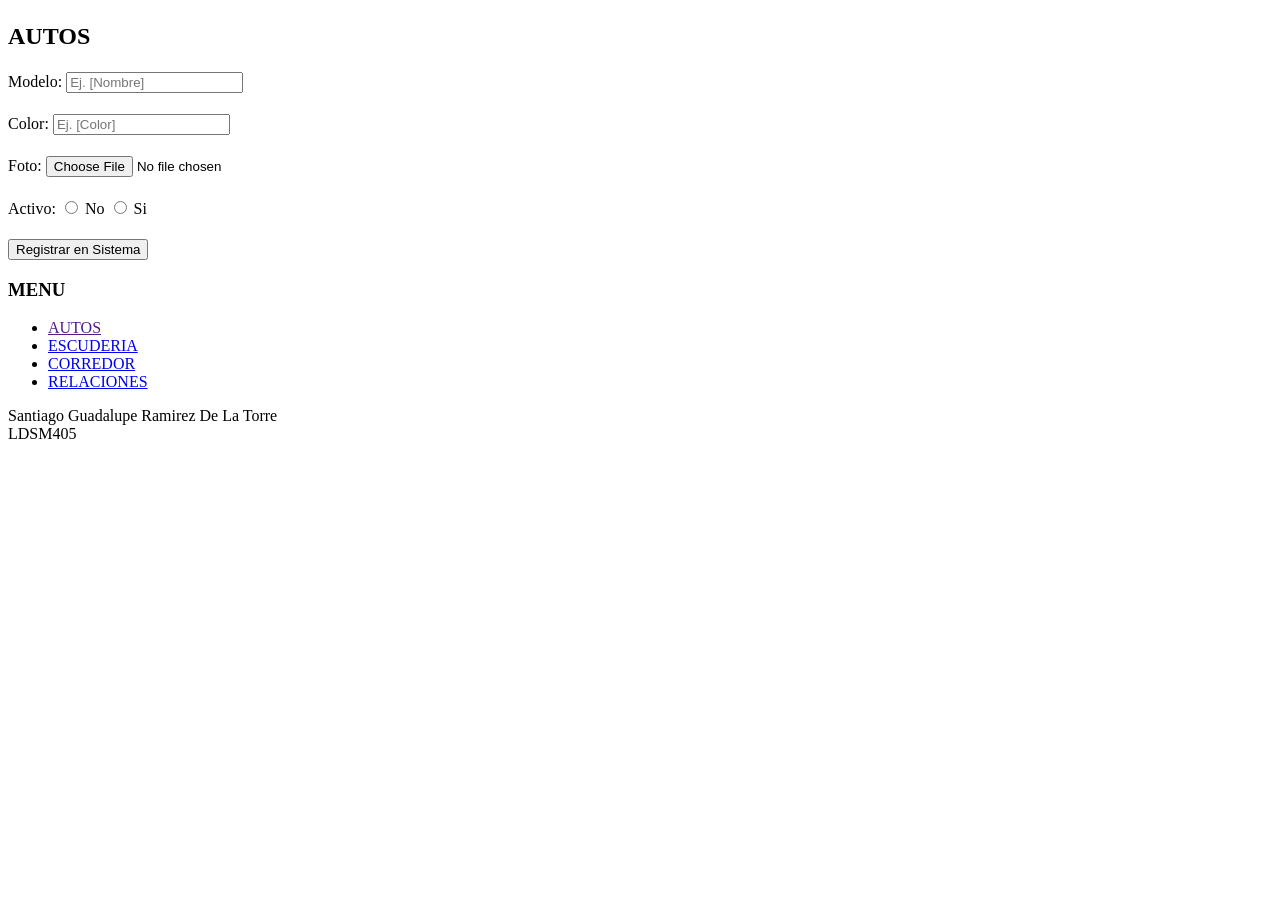
==== index2.html @ 540d5aaf "Add files via upload" ====
<!DOCTYPE html>
<html lang="es">
    <head>
        <meta charset="UTF-8">
        <title>AUTOS</title>
        <link rel="stylesheet" href="css/estilo.css"> 
        <link href="https://fonts.googleapis.com/css2?family=Bebas+Neue&family=Roboto+Condensed:wght@300;400;700&display=swap" rel="stylesheet">
    </head>
    <body>
        <div class="contenedor1">
            <div class="contenido">
                <header class="Galeria">
                    <h2>ㅤㅤㅤAUTOS</h2>
                    <article>
                         <form name="datos_usuario" method="post" action="#" enctype="multipart/form-data"> 
                        <div id="datoss" class="datoss">
                            <div>
                                <label>Modelo: </label>
                                <input type="text" id="modelo" placeholder="Ej. [Nombre]"/> 
                            </div>
                            <div>
                                <label>ㅤ</label>
                            </div>
                            <div>
                                <label>Color: </label>
                                <input type="text" id="color" placeholder="Ej. [Color]"/> 
                            </div>
                            <div>
                                <label>ㅤ</label>
                            </div>
                            <div>
                                <label>Foto: </label>
                                <input type="file" id="imagen" />
                            </div>
                            <div>
                                <label>ㅤ</label>
                            </div>
                             <div id="Activo">
                                <label>Activo: </label>
                                <input type="radio" name="op" value="No"/> No
                                <input type="radio" name="op" value="Si"/> Si 
                            </div>
                        </div>
                              <div>
                                <label>ㅤ</label>
                            </div>
                    <button type="button" id="boton" onclick="mi_metodo()">Registrar en Sistema</button>
                </form>
                    </article>
                </header>
            </div> 
            
<aside class="menuLateral">
    <h3>MENU</h3>
    <ul>
        <li><a href="">AUTOS</a></li>
        <li><a href="#">ESCUDERIA</a></li>
        <li><a href="#">CORREDOR</a></li>
        <li><a href="#">RELACIONES</a></li>
    </ul>
</aside>
        </div>  
       
        <footer class="conFooter">
            <div class="footerIzq">
                <div class="opFooter">
                    <a>Santiago Guadalupe Ramirez De La Torre</a>
                </div>
                <div class="gogle">
                    <a>LDSM405</a>
                </div>
            </div>
        </footer>
        <script src="JAVAS/Funcionalidad.js"></script>
    </body>
</html>
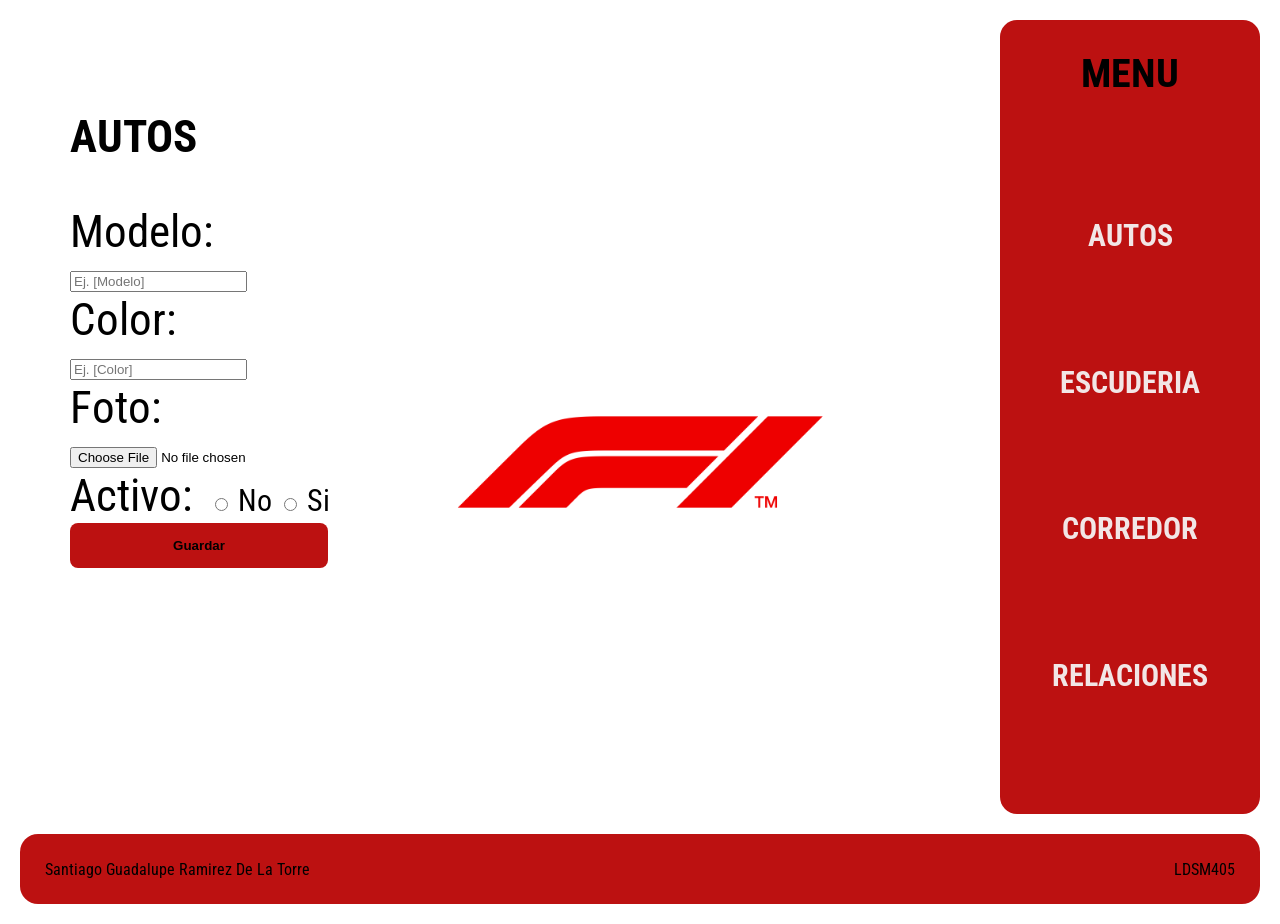
==== commit eadc3719: "Add files via upload" ====
--- a/index2.html
+++ b/index2.html
@@ -13,39 +13,31 @@
                     <h2>ㅤㅤㅤAUTOS</h2>
                     <article>
                          <form name="datos_usuario" method="post" action="#" enctype="multipart/form-data"> 
-                        <div id="datoss" class="datoss">
-                            <div>
-                                <label>Modelo: </label>
-                                <input type="text" id="modelo" placeholder="Ej. [Nombre]"/> 
-                            </div>
-                            <div>
-                                <label>ㅤ</label>
-                            </div>
-                            <div>
-                                <label>Color: </label>
-                                <input type="text" id="color" placeholder="Ej. [Color]"/> 
-                            </div>
-                            <div>
-                                <label>ㅤ</label>
-                            </div>
-                            <div>
-                                <label>Foto: </label>
-                                <input type="file" id="imagen" />
-                            </div>
-                            <div>
-                                <label>ㅤ</label>
-                            </div>
-                             <div id="Activo">
-                                <label>Activo: </label>
-                                <input type="radio" name="op" value="No"/> No
-                                <input type="radio" name="op" value="Si"/> Si 
-                            </div>
-                        </div>
-                              <div>
-                                <label>ㅤ</label>
-                            </div>
-                    <button type="button" id="boton" onclick="mi_metodo()">Registrar en Sistema</button>
-                </form>
+    <div class="datoss">
+        <div>
+            <label>Modelo:</label><br>
+            <input type="text" id="modelo" placeholder="Ej. [Modelo]"/> 
+        </div>
+        
+        <div>
+            <label>Color:</label><br>
+            <input type="text" id="color" placeholder="Ej. [Color]"/> 
+        </div>
+
+        <div>
+            <label>Foto:</label><br>
+            <input type="file" id="imagen" />
+        </div>
+
+        <div id="Activo">
+            <label>Activo:</label>
+            <input type="radio" name="activo" value="No"/> No
+            <input type="radio" name="activo" value="Si"/> Si 
+        </div>
+    </div>
+
+    <button type="button" id="boton" onclick="guardarAutos()">Guardar</button>
+</form>
                     </article>
                 </header>
             </div> 
@@ -53,7 +45,7 @@
 <aside class="menuLateral">
     <h3>MENU</h3>
     <ul>
-        <li><a href="">AUTOS</a></li>
+        <li><a href="#">AUTOS</a></li>
         <li><a href="#">ESCUDERIA</a></li>
         <li><a href="#">CORREDOR</a></li>
         <li><a href="#">RELACIONES</a></li>
--- a/css/estilo.css
+++ b/css/estilo.css
@@ -0,0 +1,148 @@
+body {
+    font-family: "Roboto Condensed", sans-serif;
+    margin: 0;
+    background-color: #ffffff;
+    background-image: url('../imagenes/logo-F1.png');
+    background-repeat: no-repeat;
+    background-position: center;
+    background-size: 380px;
+}
+
+.contenedor1 {
+    display: flex;
+    gap: 20px;
+    align-items: stretch; 
+    margin: 20px;
+}
+
+.contenido {
+    width: 80%;
+    text-align: center;
+}
+.datoss{
+        font-family: "Roboto Condensed", sans-serif;
+}
+.Galeria {
+    font-family: "Roboto Condensed", sans-serif;
+    font-size: 30px;
+    padding: 50px; 
+    color:rgb(0, 0, 0);
+    text-align: left;
+}
+#boton {
+    width: 30%;
+    padding: 15px;
+    background-color: #bc1111;
+    color: #000000;
+    font-weight: bold;
+    border: none;
+    border-radius: 8px;
+    cursor: pointer;
+    background-position: center;
+}
+
+.cubo {
+    background-color: #bc1111e3;
+    margin: 10px;
+    width: 20%;
+    height: 150px;
+    vertical-align: top;
+    display: inline-block;
+    line-height: 60px;
+    font-size: 12px;
+    color: rgb(0, 0, 0); 
+    text-align: start;
+    overflow: hidden;
+}
+
+.menuLateral {
+    width: 20%; 
+    background-color: #bc1111fe;
+    text-align: center;
+    border-radius: 17px;
+    padding: 10px;
+    height: 774px;
+    display: flex;
+    flex-direction: column;
+}
+
+.menuLateral h3 {
+    font-size: 40px;
+    margin-top: 20px;
+    margin-bottom: 10px;
+}
+
+.menuLateral ul {
+    list-style: none;
+    padding: 0;
+    margin: 0;
+    display: flex;
+    flex-direction: column;
+    justify-content: space-evenly;
+    flex-grow: 1;
+}
+
+.menuLateral a {
+    color: rgb(242, 230, 230);
+    text-decoration: none;
+    font-size: 30px;
+    font-weight: bold;
+    display: block;
+}
+
+.cubos {
+    margin-top: 20px;
+    display: flex;
+    gap: 10px;
+    align-items: stretch;
+}
+
+.cuboMini {
+    display: flex;
+    align-items: center;
+    justify-content: center;
+    gap: 8px;
+    margin-top: 10px;
+}
+
+.conFooter {
+    margin-top: 20px;
+    display: flex;
+    gap: 20px;
+    margin-left: 20px;
+    margin-right: 20px;
+    margin-bottom: 20px;
+}
+
+.footerIzq {
+    width: 100%;
+    background-color: #bc1111;
+    border-radius: 18px;
+    padding: 15px 25px;
+    display: flex;
+    justify-content: space-between;
+    align-items: center;
+    height: 70px;    
+    box-sizing: border-box;
+}
+
+fieldset {
+    display: block;
+    min-inline-size: min-content;
+    margin-inline: 2px;
+    border-width: 2px;
+    border-style: groove;
+    border-color: threedface;
+    border-image: none;
+    padding-block: 0.35em 0.625em;
+    padding-inline: 0.75em;
+    width: 95%;
+}
+
+label {
+    font-size: 45px;
+    margin-right: 10px;
+    font-family: "Roboto Condensed", sans-serif;
+    margin-bottom: 70px;
+    color:rgb(0, 0, 0);
+}
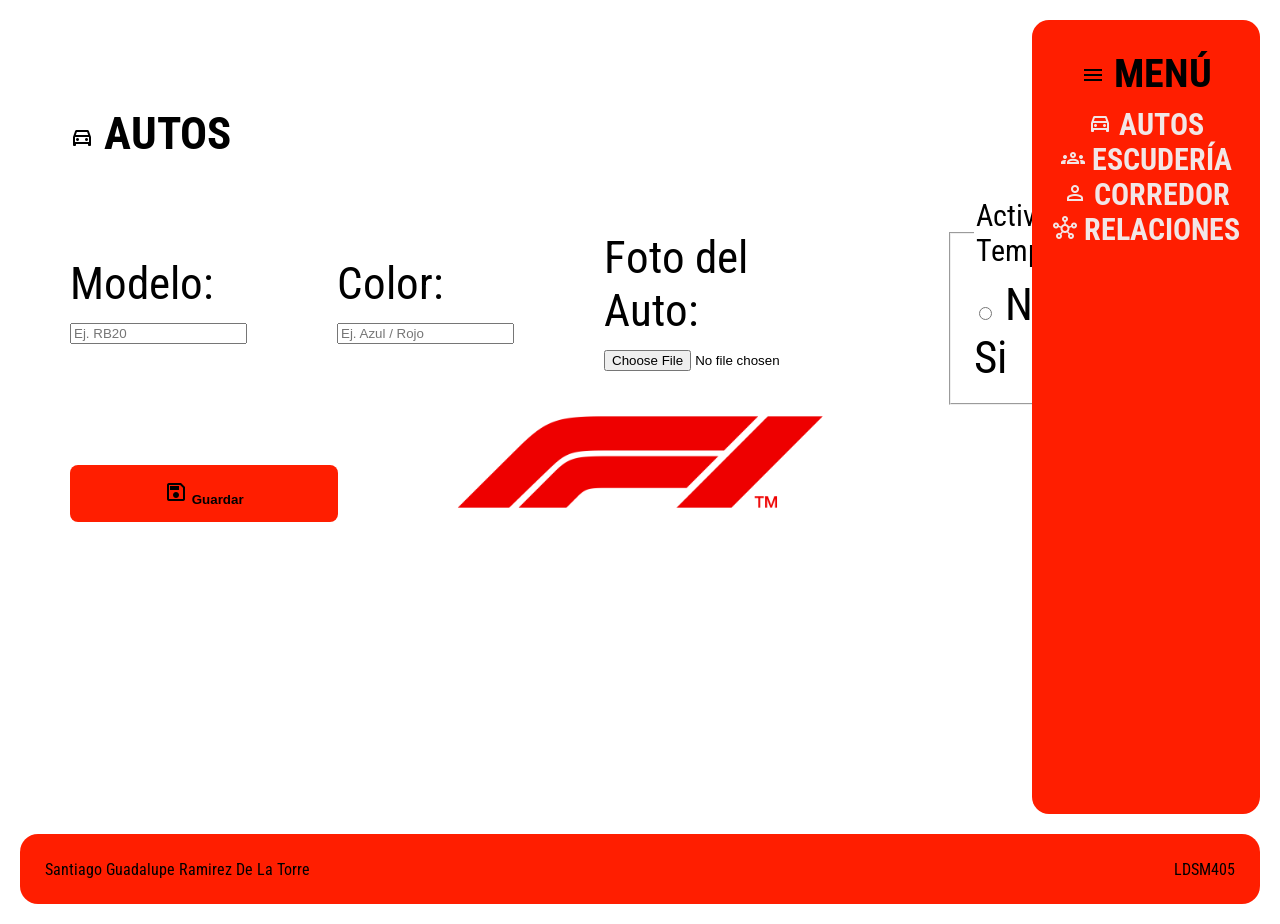
==== commit d934c539: "Add files via upload" ====
--- a/index2.html
+++ b/index2.html
@@ -2,67 +2,76 @@
 <html lang="es">
     <head>
         <meta charset="UTF-8">
+        <meta name="viewport" content="width=device-width, initial-scale=1.0">
         <title>AUTOS</title>
         <link rel="stylesheet" href="css/estilo.css"> 
+
         <link href="https://fonts.googleapis.com/css2?family=Bebas+Neue&family=Roboto+Condensed:wght@300;400;700&display=swap" rel="stylesheet">
+        <link rel="stylesheet" href="https://fonts.googleapis.com/css2?family=Material+Symbols+Outlined:opsz,wght,FILL,GRAD@24,400,0,0" />
     </head>
     <body>
-        <div class="contenedor1">
-            <div class="contenido">
+        <main class="contenedor1">
+            <section class="contenido">
                 <header class="Galeria">
-                    <h2>ㅤㅤㅤAUTOS</h2>
-                    <article>
-                         <form name="datos_usuario" method="post" action="#" enctype="multipart/form-data"> 
-    <div class="datoss">
-        <div>
-            <label>Modelo:</label><br>
-            <input type="text" id="modelo" placeholder="Ej. [Modelo]"/> 
-        </div>
-        
-        <div>
-            <label>Color:</label><br>
-            <input type="text" id="color" placeholder="Ej. [Color]"/> 
-        </div>
+                    <h2><span class="material-symbols-outlined">directions_car</span> AUTOS</h2>
+                    <article class="formularioContenedor">
+                        <form name="datos_autos" action="#"> 
+                            <section class="datoss">
+                                <section class="campo">
+                                    <label for="modelo">Modelo:</label>
+                                    <input type="text" id="modelo" placeholder="Ej. RB20"/> 
+                                </section>
 
-        <div>
-            <label>Foto:</label><br>
-            <input type="file" id="imagen" />
-        </div>
+                                <section class="campo">
+                                    <label for="color">Color:</label>
+                                    <input type="text" id="color" placeholder="Ej. Azul / Rojo"/> 
+                                </section>
 
-        <div id="Activo">
-            <label>Activo:</label>
-            <input type="radio" name="activo" value="No"/> No
-            <input type="radio" name="activo" value="Si"/> Si 
-        </div>
-    </div>
+                                <section class="campo">
+                                    <label for="imagen">Foto del Auto:</label>
+                                    <input type="file" id="imagen" />
+                                </section>
 
-    <button type="button" id="boton" onclick="guardarAutos()">Guardar</button>
-</form>
+                                <fieldset class="campoRadio">
+                                    <legend>Activo en Temporada:</legend>
+                                    <label><input type="radio" name="activo" value="No"/> No</label>
+                                    <label><input type="radio" name="activo" value="Si"/> Si</label>
+                                </fieldset>
+                            </section>
+
+                            <button type="button" id="boton" onclick="guardarAutos()">
+                                <span class="material-symbols-outlined">save</span> Guardar </button>
+                        </form>
                     </article>
                 </header>
-            </div> 
+            </section> 
             
-<aside class="menuLateral">
-    <h3>MENU</h3>
-    <ul>
-        <li><a href="#">AUTOS</a></li>
-        <li><a href="#">ESCUDERIA</a></li>
-        <li><a href="#">CORREDOR</a></li>
-        <li><a href="#">RELACIONES</a></li>
-    </ul>
-</aside>
-        </div>  
+            <aside class="menuLateral">
+                <header>
+                    <h3><span class="material-symbols-outlined">menu</span> MENÚ</h3>
+                </header>
+                <nav>
+                    <ul>
+                        <li><a href="index2.html"><span class="material-symbols-outlined">directions_car</span> AUTOS</a></li>
+                        <li><a href="index3.html"><span class="material-symbols-outlined">groups</span> ESCUDERÍA</a></li>
+                        <li><a href="index4.html"><span class="material-symbols-outlined">person</span> CORREDOR</a></li>
+                        <li><a href="index5.html"><span class="material-symbols-outlined">hub</span> RELACIONES</a></li>
+                    </ul>
+                </nav>
+            </aside>
+        </main>  
        
         <footer class="conFooter">
-            <div class="footerIzq">
-                <div class="opFooter">
-                    <a>Santiago Guadalupe Ramirez De La Torre</a>
-                </div>
-                <div class="gogle">
-                    <a>LDSM405</a>
-                </div>
-            </div>
+            <section class="footerIzq">
+                <article class="opFooter">
+                    <p>Santiago Guadalupe Ramirez De La Torre</p>
+                </article>
+                <article class="gogle">
+                    <p>LDSM405</p>
+                </article>
+            </section>
         </footer>
+
         <script src="JAVAS/Funcionalidad.js"></script>
     </body>
 </html>
--- a/css/estilo.css
+++ b/css/estilo.css
@@ -32,17 +32,18 @@
 #boton {
     width: 30%;
     padding: 15px;
-    background-color: #bc1111;
+    background-color: #FF1E00;
     color: #000000;
     font-weight: bold;
     border: none;
     border-radius: 8px;
     cursor: pointer;
-    background-position: center;
+    background-position:top;
+    
 }
 
 .cubo {
-    background-color: #bc1111e3;
+    background-color: #FF1E00;
     margin: 10px;
     width: 20%;
     height: 150px;
@@ -57,7 +58,7 @@
 
 .menuLateral {
     width: 20%; 
-    background-color: #bc1111fe;
+    background-color: #FF1E00;
     text-align: center;
     border-radius: 17px;
     padding: 10px;
@@ -116,7 +117,7 @@
 
 .footerIzq {
     width: 100%;
-    background-color: #bc1111;
+    background-color: #FF1E00;
     border-radius: 18px;
     padding: 15px 25px;
     display: flex;
@@ -138,6 +139,13 @@
     padding-inline: 0.75em;
     width: 95%;
 }
+.datoss{
+    display: flex;
+    gap: 90px;
+    align-items: center;
+    margin-bottom: 60px; 
+
+}
 
 label {
     font-size: 45px;
@@ -145,4 +153,30 @@
     font-family: "Roboto Condensed", sans-serif;
     margin-bottom: 70px;
     color:rgb(0, 0, 0);
-}+}
+/*index3*/
+.filaflex {
+    display: flex;
+    gap: 80px;
+    align-items: center;
+    margin-bottom: 60px; 
+    flex-wrap: wrap;
+}
+/** INDEX 4*/
+.cuadroRelacion {
+    border: 2px dashed  #FF1E00; 
+    border-radius: 10px;
+    padding: 15px;
+    margin-bottom: 15px;
+}
+
+.cuadroRelacion legend {
+    padding: 0 10px;
+    font-weight: bold;
+}
+
+select {
+    padding: 6px;
+    border-radius: 5px;
+    min-width: 150px;
+}
